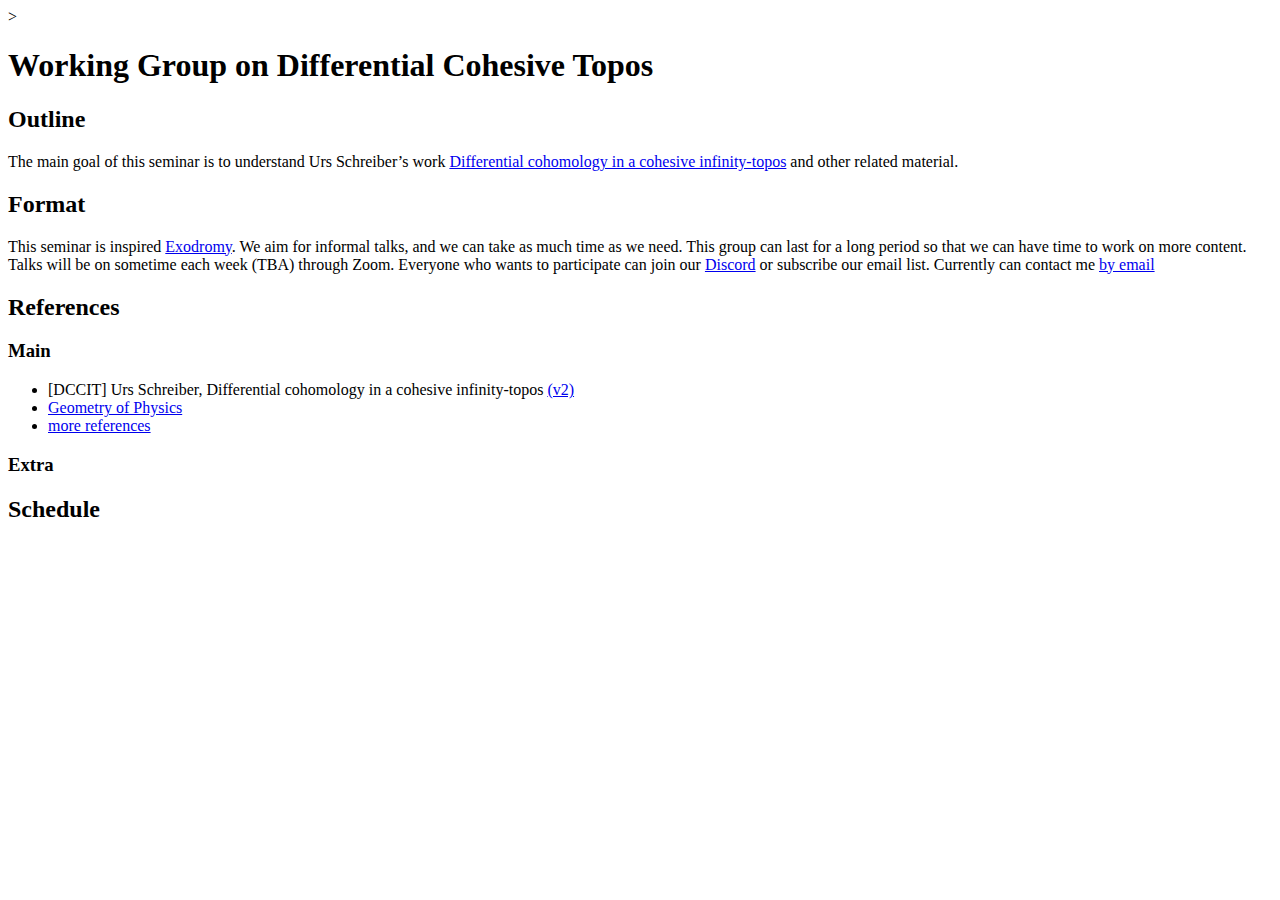
==== index.html @ 80e56a63 "add abbr" ====
><!DOCTYPE html>
<html lang="en">
<head>
    <meta charset="UTF-8">
    <meta http-equiv="X-UA-Compatible" content="IE=edge">
    <meta name="viewport" content="width=device-width, initial-scale=1.0">
    <title>Working Group on Differential Cohesive Topos</title>
</head>
<body>
    <h1>Working Group on Differential Cohesive Topos</h1> 
    <h2>Outline</h2>
    <p>The main goal of this seminar is to understand Urs Schreiber’s work <a href="https://ncatlab.org/schreiber/show/differential+cohomology+in+a+cohesive+topos">Differential cohomology in a cohesive infinity-topos</a> and other related material.</p>
    <h2>Format</h2>
    <p>
        This seminar is inspired <a href="https://web.math.princeton.edu/~rdobben/exodromy.html">Exodromy</a>. We aim for informal talks, and we can take as much time as we need. This group can last for a long period so that we can have time to work on more content.
        
        Talks will be on sometime each week (TBA) through Zoom. Everyone who wants to participate can join our <a href="https://discord.gg/nUkSJJQgee">Discord</a> or subscribe our email list. Currently can contact me <a href="mailto:keyao.peng@univ-grenoble-alpes.fr ">by email</a></p>
    <h2>References</h2>
    <h3>Main</h3>
    <p><ul>
        <li>[DCCIT] Urs Schreiber, Differential cohomology in a cohesive infinity-topos <a href="https://ncatlab.org/schreiber/files/dcct170811.pdf">(v2)</a></li>
        <li><a href="https://ncatlab.org/nlab/show/geometry+of+physics">Geometry of Physics</a></li>
        <li><a href="https://ncatlab.org/schreiber/show/differential+cohomology+in+a+cohesive+topos+--+references">more references</a>
        </li>
    </ul></p>
    <h3>Extra</h3>
    <p></p>
    <h2>Schedule</h2>
    <p><div class="embeddable_schedule" shortname="DifCohTop" daterange="future"></div>
        <script src="https://researchseminars.org/embed_seminars.js" onload="seminarEmbedder.initialize({'addCSS': true});"></script></p>
</body>
</html>
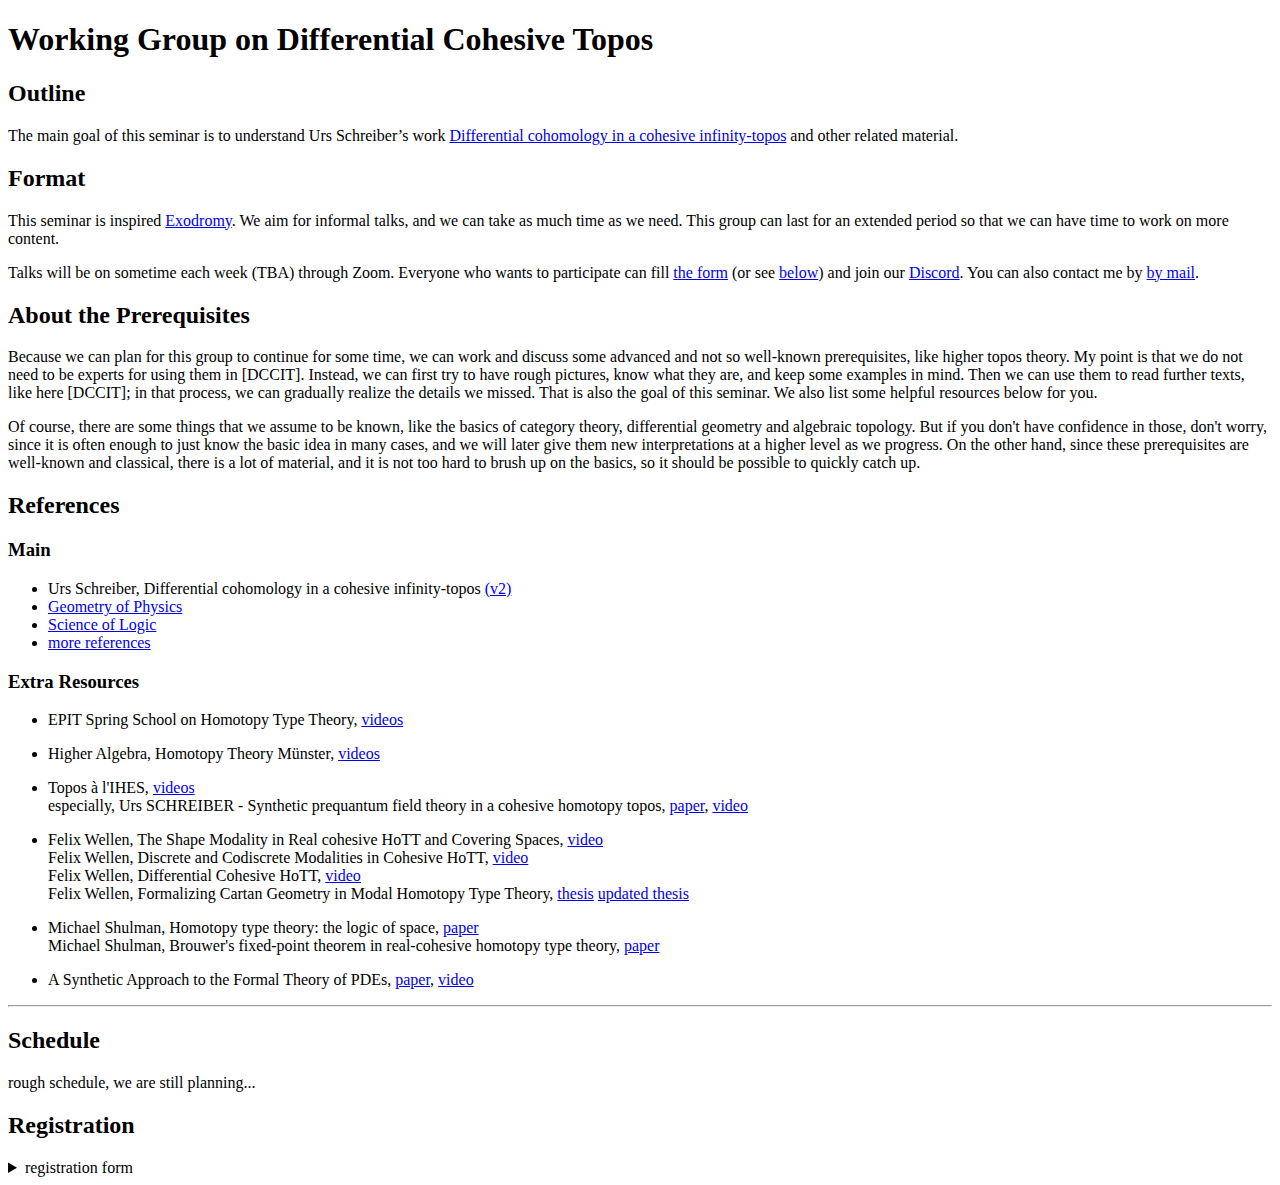
==== commit e9560045: "fixed web page" ====
--- a/index.html
+++ b/index.html
@@ -1,32 +1,105 @@
-><!DOCTYPE html>
+<!DOCTYPE html>
 <html lang="en">
+
 <head>
     <meta charset="UTF-8">
     <meta http-equiv="X-UA-Compatible" content="IE=edge">
     <meta name="viewport" content="width=device-width, initial-scale=1.0">
+    <link rel="stylesheet" href="css/modest.css">
     <title>Working Group on Differential Cohesive Topos</title>
 </head>
+
 <body>
-    <h1>Working Group on Differential Cohesive Topos</h1> 
-    <h2>Outline</h2>
-    <p>The main goal of this seminar is to understand Urs Schreiber’s work <a href="https://ncatlab.org/schreiber/show/differential+cohomology+in+a+cohesive+topos">Differential cohomology in a cohesive infinity-topos</a> and other related material.</p>
-    <h2>Format</h2>
-    <p>
-        This seminar is inspired <a href="https://web.math.princeton.edu/~rdobben/exodromy.html">Exodromy</a>. We aim for informal talks, and we can take as much time as we need. This group can last for a long period so that we can have time to work on more content.
-        
-        Talks will be on sometime each week (TBA) through Zoom. Everyone who wants to participate can join our <a href="https://discord.gg/nUkSJJQgee">Discord</a> or subscribe our email list. Currently can contact me <a href="mailto:keyao.peng@univ-grenoble-alpes.fr ">by email</a></p>
-    <h2>References</h2>
-    <h3>Main</h3>
-    <p><ul>
-        <li>[DCCIT] Urs Schreiber, Differential cohomology in a cohesive infinity-topos <a href="https://ncatlab.org/schreiber/files/dcct170811.pdf">(v2)</a></li>
+    <h1 id="working-group-on-differential-cohesive-topos">Working Group on Differential Cohesive Topos</h1>
+    <h2 id="outline">Outline</h2>
+    <p>The main goal of this seminar is to understand Urs Schreiber’s work <a
+            href="https://ncatlab.org/schreiber/show/differential+cohomology+in+a+cohesive+topos">Differential
+            cohomology in a cohesive infinity-topos</a> and other related material.</p>
+    <h2 id="format">Format</h2>
+    <p>This seminar is inspired <a href="https://web.math.princeton.edu/~rdobben/exodromy.html">Exodromy</a>. We aim for
+        informal talks, and we can take as much time as we need. This group can last for an extended period so that we
+        can have time to work on more content.</p>
+    <p>Talks will be on sometime each week (TBA) through Zoom. Everyone who wants to participate can fill <a
+            href="https://forms.gle/N7Bixe3drvAt7zfS7">the form</a> (or see <a href="#registration">below</a>) and join
+        our <a href="https://discord.gg/nUkSJJQgee">Discord</a>. You can also contact me by <a
+            href="mailto:keyao.peng@univ-grenoble-alpes.fr">by mail</a>.</p>
+    <h2 id="about-the-prerequisites">About the Prerequisites</h2>
+    <p>Because we can plan for this group to continue for some time, we can work and discuss some advanced and not so
+        well-known prerequisites, like higher topos theory. My point is that we do not need to be experts for using them
+        in [DCCIT]. Instead, we can first try to have rough pictures, know what they are, and keep some examples in
+        mind. Then we can use them to read further texts, like here [DCCIT]; in that process, we can gradually realize
+        the details we missed. That is also the goal of this seminar. We also list some helpful resources below for you.
+    </p>
+    <p>Of course, there are some things that we assume to be known, like the basics of category theory, differential
+        geometry and algebraic topology. But if you don't have confidence in those, don't worry, since it is often
+        enough to just know the basic idea in many cases, and we will later give them new interpretations at a higher
+        level as we progress. On the other hand, since these prerequisites are well-known and classical, there is a lot
+        of material, and it is not too hard to brush up on the basics, so it should be possible to quickly catch up.</p>
+    <h2 id="references">References</h2>
+    <h3 id="main">Main</h3>
+    <ul>
+        <li>Urs Schreiber, Differential cohomology in a cohesive infinity-topos <a
+                href="https://ncatlab.org/schreiber/files/dcct170811.pdf">(v2)</a></li>
         <li><a href="https://ncatlab.org/nlab/show/geometry+of+physics">Geometry of Physics</a></li>
-        <li><a href="https://ncatlab.org/schreiber/show/differential+cohomology+in+a+cohesive+topos+--+references">more references</a>
+        <li><a href="https://ncatlab.org/nlab/show/Science+of+Logic">Science of Logic</a></li>
+        <li><a href="https://ncatlab.org/schreiber/show/differential+cohomology+in+a+cohesive+topos+--+references">more
+                references</a></li>
+    </ul>
+    <h3 id="extra-resources">Extra Resources</h3>
+    <ul>
+        <li>
+            <p>EPIT Spring School on Homotopy Type Theory, <a
+                    href="https://www.youtube.com/channel/UCjJu7eXFuKwIp5W6pxeMsBQ">videos</a></p>
         </li>
-    </ul></p>
-    <h3>Extra</h3>
-    <p></p>
-    <h2>Schedule</h2>
-    <p><div class="embeddable_schedule" shortname="DifCohTop" daterange="future"></div>
-        <script src="https://researchseminars.org/embed_seminars.js" onload="seminarEmbedder.initialize({'addCSS': true});"></script></p>
+        <li>
+            <p>Higher Algebra, Homotopy Theory Münster, <a
+                    href="https://www.youtube.com/playlist?list=PLsmqTkj4MGTDenpj574aSvIRBROwCugoB">videos</a></p>
+        </li>
+        <li>
+            <p>Topos à l'IHES, <a
+                    href="https://www.youtube.com/playlist?list=PLx5f8IelFRgFjhhrWWl96sRSClcG5YIx6">videos</a><br>
+                especially, Urs SCHREIBER - Synthetic prequantum field theory in a cohesive homotopy topos, <a
+                    href="https://arxiv.org/abs/1601.05956">paper</a>, <a
+                    href="https://www.youtube.com/watch?v=_O41kh0z_UM">video</a></p>
+        </li>
+        <li>
+            <p>Felix Wellen, The Shape Modality in Real cohesive HoTT and Covering Spaces, <a
+                    href="https://www.youtube.com/watch?v=ACGjJDarEc4">video</a><br>
+                Felix Wellen, Discrete and Codiscrete Modalities in Cohesive HoTT, <a
+                    href="https://www.youtube.com/watch?v=KXx9UDQdWPw">video</a><br>
+                Felix Wellen, Differential Cohesive HoTT, <a
+                    href="https://www.youtube.com/watch?v=uEZXHPdwvJU">video</a><br>
+                Felix Wellen, Formalizing Cartan Geometry in Modal Homotopy Type Theory, <a
+                    href="https://ncatlab.org/schreiber/show/thesis+Wellen">thesis</a> <a
+                    href="https://arxiv.org/pdf/1806.05966.pdf">updated thesis</a></p>
+        </li>
+        <li>
+            <p>Michael Shulman, Homotopy type theory: the logic of space, <a
+                    href="https://arxiv.org/abs/1703.03007">paper</a><br>
+                Michael Shulman, Brouwer's fixed-point theorem in real-cohesive homotopy type theory, <a
+                    href="https://arxiv.org/abs/1509.07584">paper</a></p>
+        </li>
+        <li>
+            <p>A Synthetic Approach to the Formal Theory of PDEs, <a href="https://arxiv.org/abs/1701.06238">paper</a>,
+                <a href="https://www.youtube.com/watch?v=yjVXmS-sZ0w">video</a></p>
+        </li>
+    </ul>
+    <hr>
+    <h2 id="schedule">Schedule</h2>
+    <p>rough schedule, we are still planning...</p>
+    <div class="embeddable_schedule" shortname="DifCohTop" daterange="future"></div>
+    <script src="https://researchseminars.org/embed_seminars.js"
+        onload="seminarEmbedder.initialize({'addCSS': true});"></script>
+    <h2 id="registration">Registration</h2>
+    <details>
+        <summary id="registration form">registration form</summary>
+        <iframe
+            src="https://docs.google.com/forms/d/e/1FAIpQLSdAg2Z9orcVM86ZV9WNBGjrCn99smaQrjSG6o3aB0JJh_n6EA/viewform?embedded=true"
+            width="640" height="1285" frameborder="0" marginheight="0" marginwidth="0">Loading…</iframe>
+    </details>
+
+
+
 </body>
+
 </html>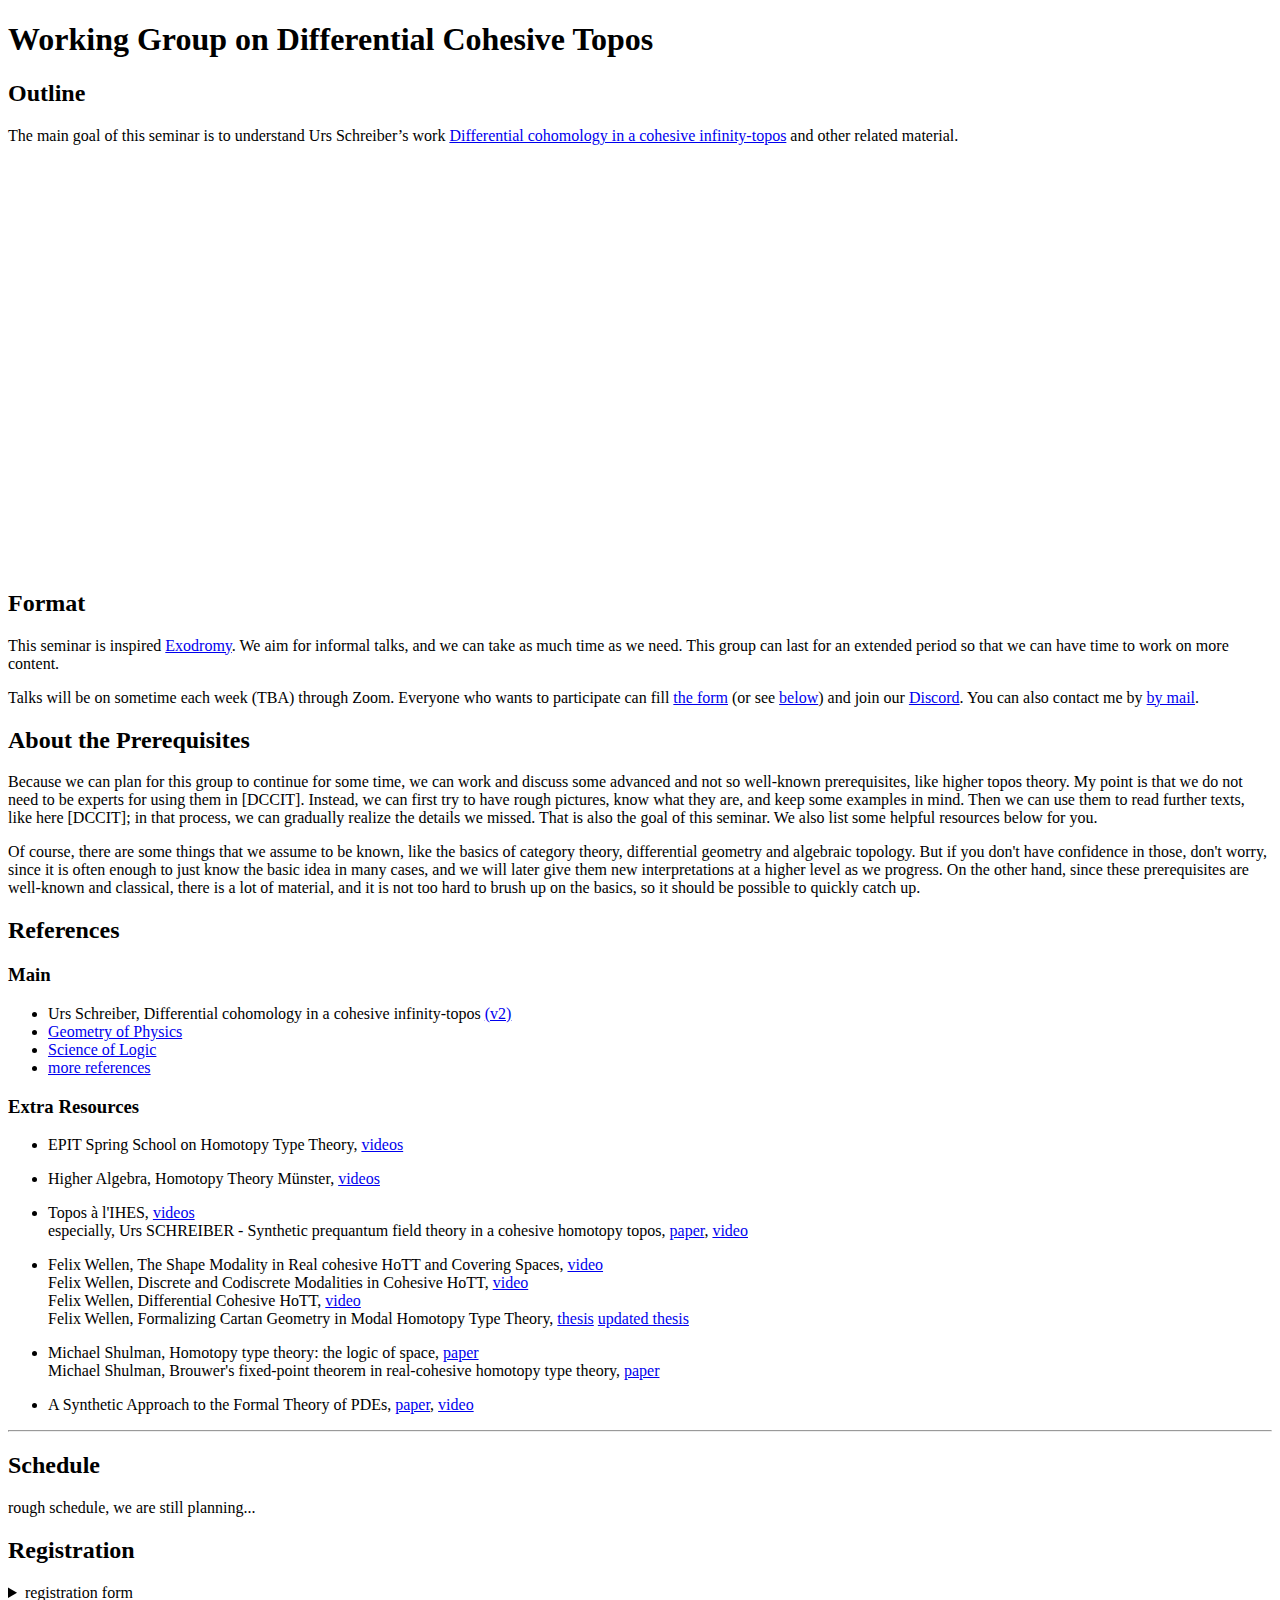
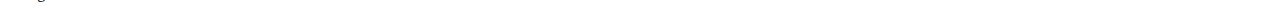
==== commit c0f0aee2: "add mind map" ====
--- a/index.html
+++ b/index.html
@@ -15,6 +15,15 @@
     <p>The main goal of this seminar is to understand Urs Schreiber’s work <a
             href="https://ncatlab.org/schreiber/show/differential+cohomology+in+a+cohesive+topos">Differential
             cohomology in a cohesive infinity-topos</a> and other related material.</p>
+    <center><iframe width="600" height="400" frameborder="0"
+        src="https://www.mindmeister.com/maps/public_map_shell/1906875024/differential-cohomology-in-a-cohesive-infinity-topos?width=600&height=400&z=auto&t=1rRw8OVEYc"
+        scrolling="no" style="overflow: hidden; margin-bottom: 5px;">Your browser is not able to display frames. Please
+        visit
+        <a href="https://www.mindmeister.com/1906875024/differential-cohomology-in-a-cohesive-infinity-topos?t=1rRw8OVEYc"
+            target="_blank">Differential Cohomology in a Cohesive Infinity Topos</a> on MindMeister.
+    </iframe>
+    </center>
+
     <h2 id="format">Format</h2>
     <p>This seminar is inspired <a href="https://web.math.princeton.edu/~rdobben/exodromy.html">Exodromy</a>. We aim for
         informal talks, and we can take as much time as we need. This group can last for an extended period so that we
@@ -81,7 +90,8 @@
         </li>
         <li>
             <p>A Synthetic Approach to the Formal Theory of PDEs, <a href="https://arxiv.org/abs/1701.06238">paper</a>,
-                <a href="https://www.youtube.com/watch?v=yjVXmS-sZ0w">video</a></p>
+                <a href="https://www.youtube.com/watch?v=yjVXmS-sZ0w">video</a>
+            </p>
         </li>
     </ul>
     <hr>
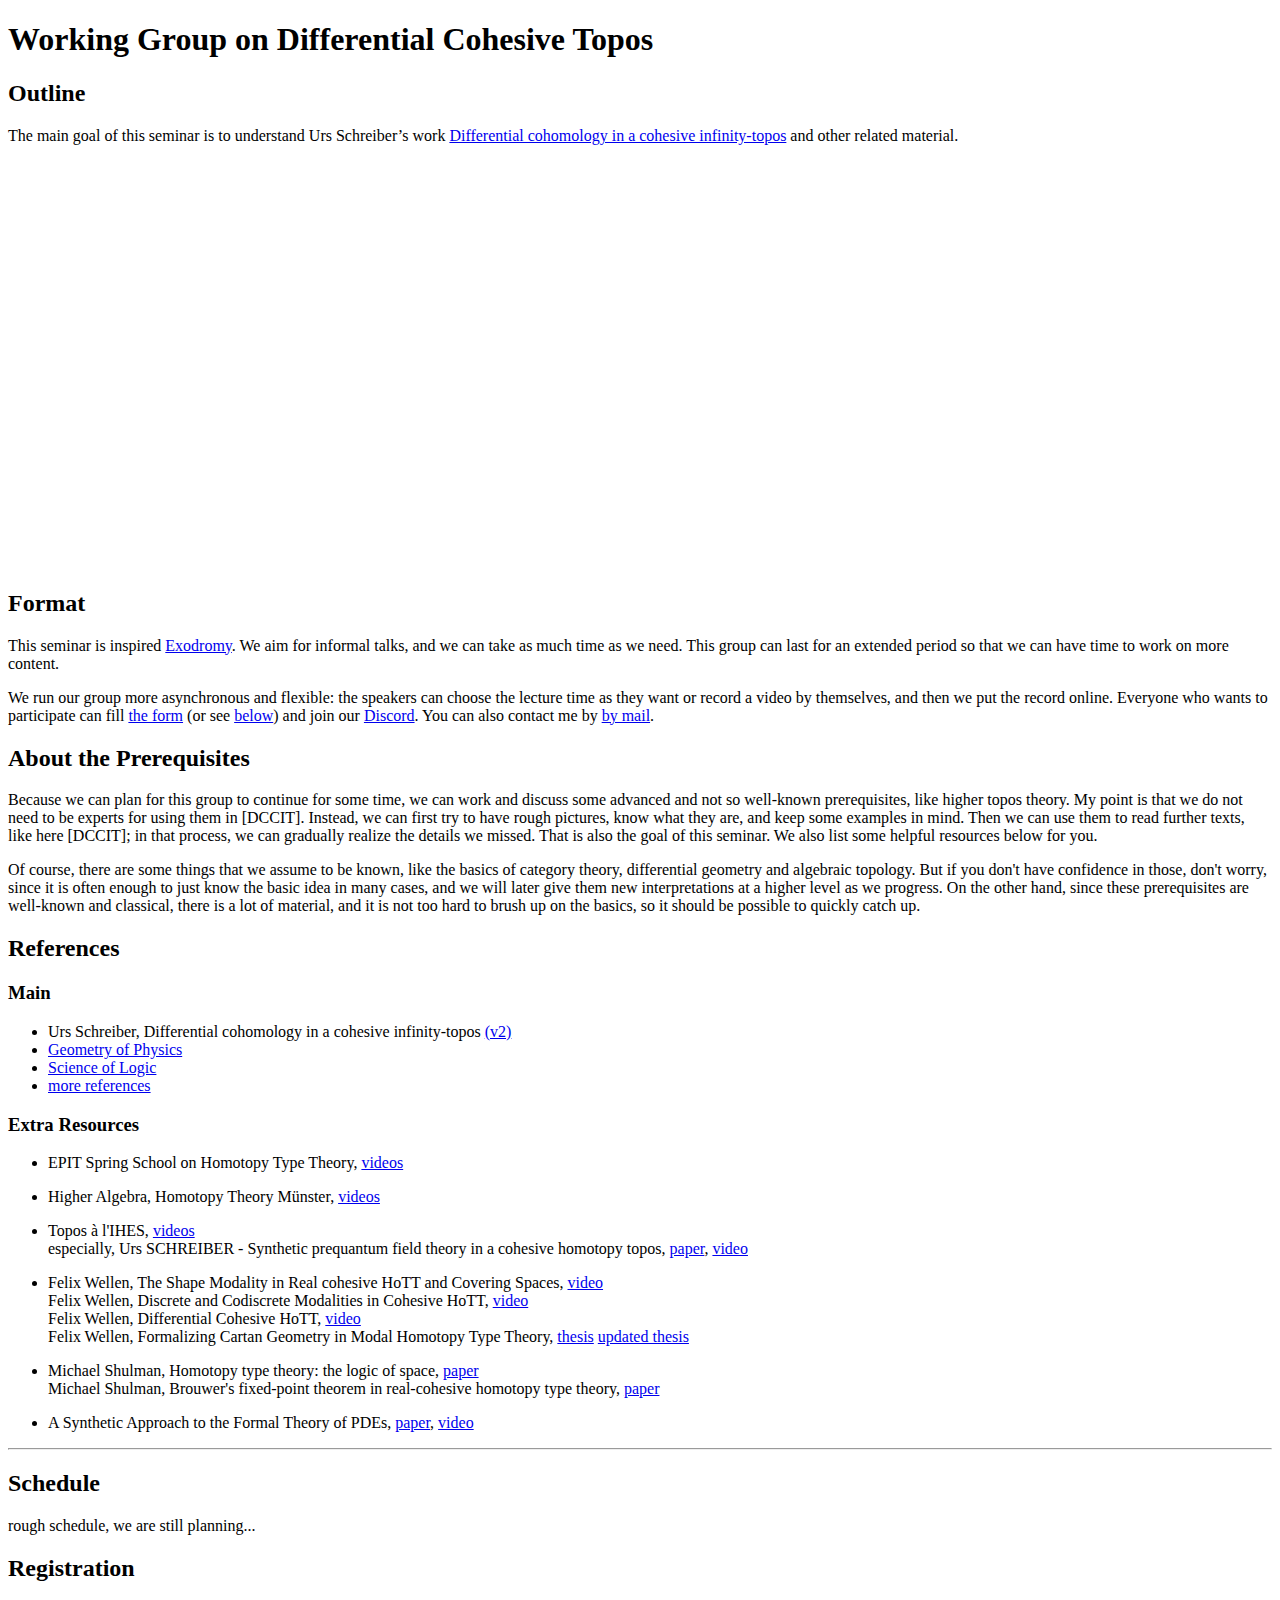
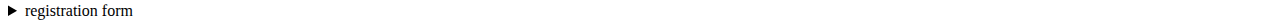
==== commit 85da7d3e: "change on format" ====
--- a/index.html
+++ b/index.html
@@ -28,7 +28,7 @@
     <p>This seminar is inspired <a href="https://web.math.princeton.edu/~rdobben/exodromy.html">Exodromy</a>. We aim for
         informal talks, and we can take as much time as we need. This group can last for an extended period so that we
         can have time to work on more content.</p>
-    <p>Talks will be on sometime each week (TBA) through Zoom. Everyone who wants to participate can fill <a
+    <p>We run our group more asynchronous and flexible: the speakers can choose the lecture time as they want or record a video by themselves, and then we put the record online. Everyone who wants to participate can fill <a
             href="https://forms.gle/N7Bixe3drvAt7zfS7">the form</a> (or see <a href="#registration">below</a>) and join
         our <a href="https://discord.gg/nUkSJJQgee">Discord</a>. You can also contact me by <a
             href="mailto:keyao.peng@univ-grenoble-alpes.fr">by mail</a>.</p>
